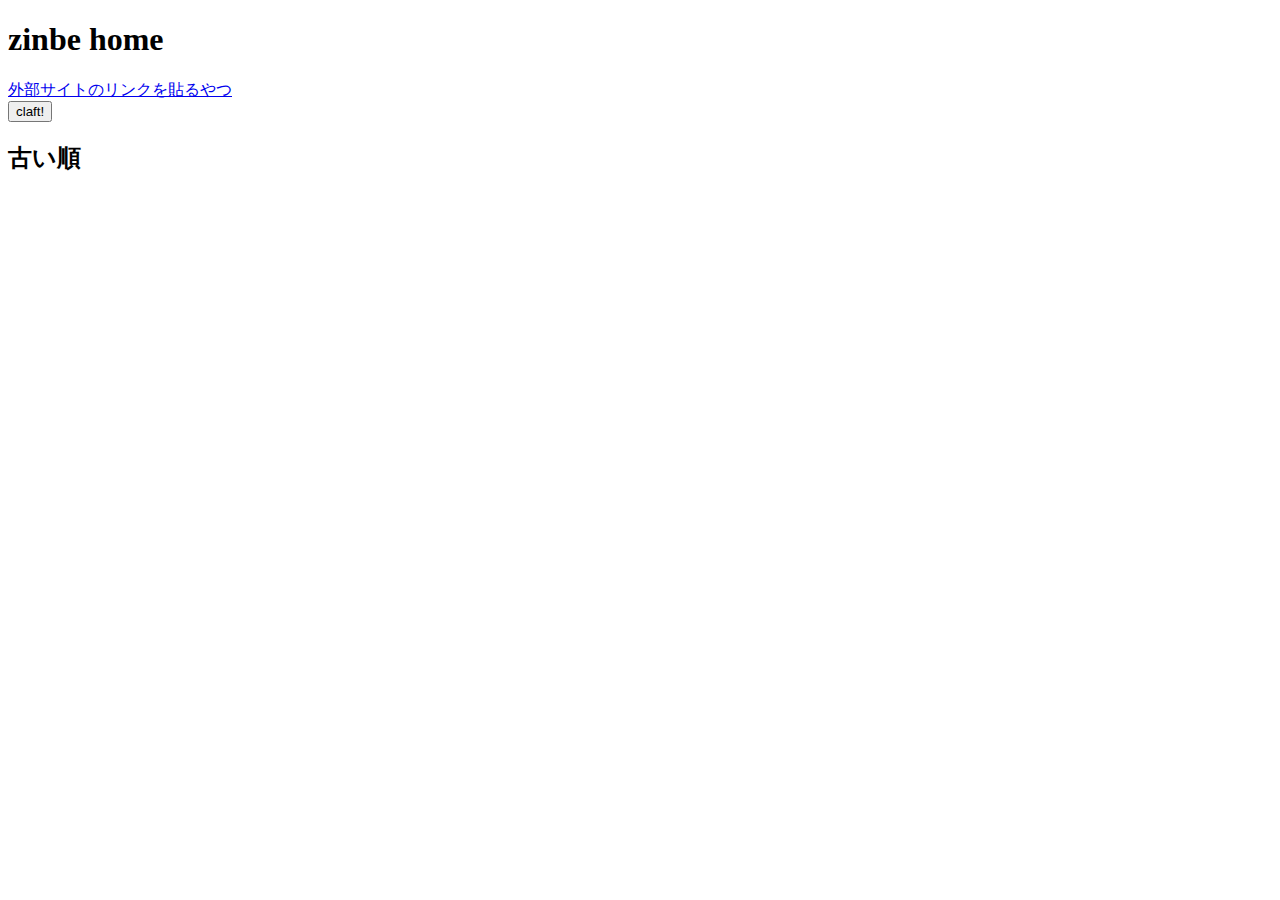
==== index.html @ 2bdde871 "Create index.html" ====
<!DOCTYPE html>
<html lang="ja">
<head>
    <meta charset="UTF-8">
    <meta http-equiv="X-UA-Compatible" content="IE=edge">
    <meta name="viewport" content="width=device-width, initial-scale=1.0">
    <title>Document</title>
</head>
<body>
    <h1>zinbe home</h1>
    <a href="link/link.html">外部サイトのリンクを貼るやつ</a><br />
    <form action="b.html" method="post">
        <input type="submit" value="claft!">
    </form>
</body>
</html>
<h2>古い順</h2>
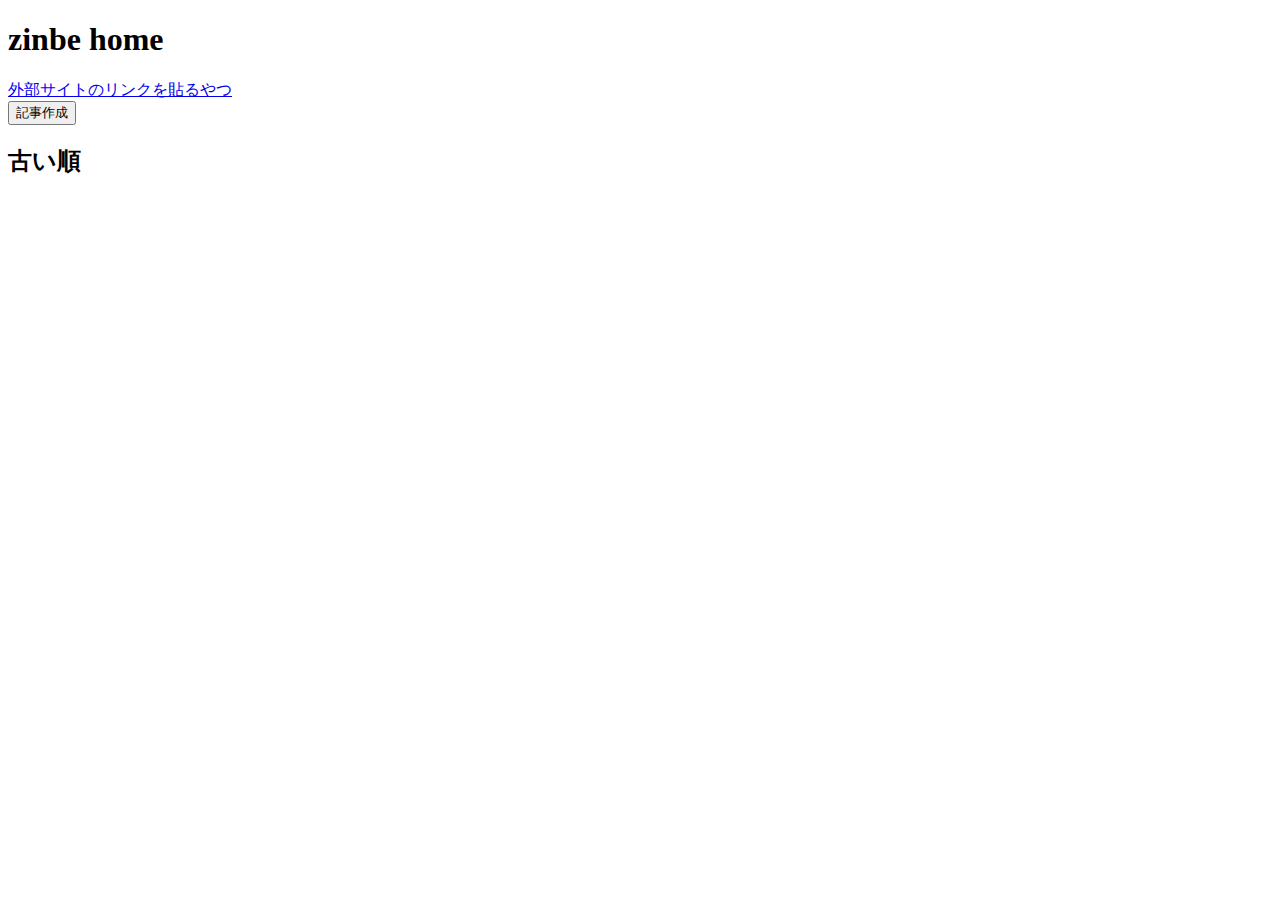
==== commit 8ee6e52c: "Change from craft! to 記事作成" ====
--- a/index.html
+++ b/index.html
@@ -10,7 +10,7 @@
     <h1>zinbe home</h1>
     <a href="link/link.html">外部サイトのリンクを貼るやつ</a><br />
     <form action="b.html" method="post">
-        <input type="submit" value="claft!">
+        <input type="submit" value="記事作成">
     </form>
 </body>
 </html>
